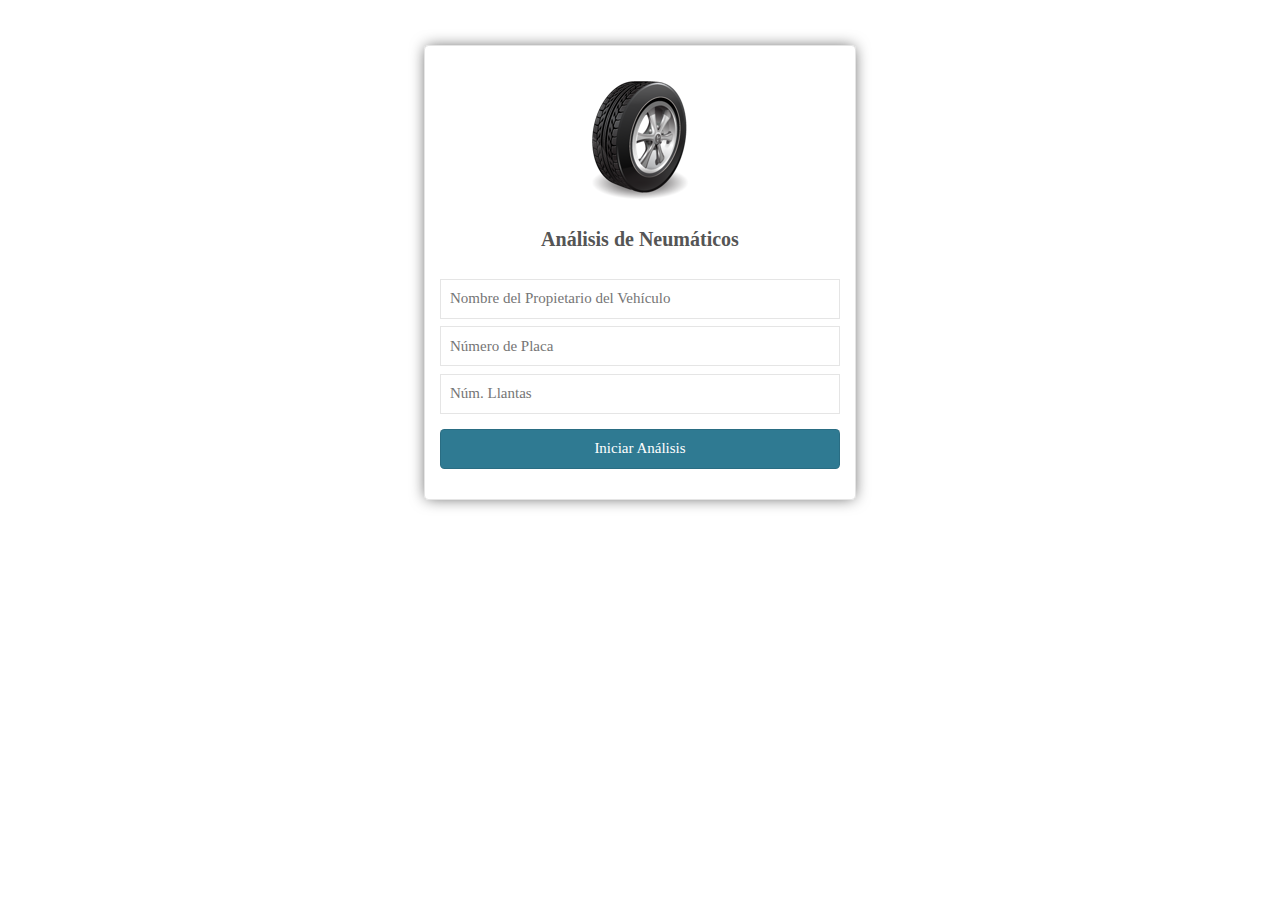
==== index.html @ b2f5f57e "actualiza" ====
<!DOCTYPE html>
<html lang="en">
<head>
	<meta charset="UTF-8">
	<title>Neumaticos</title>
	<link rel="stylesheet" href="css/main.css">
	<link rel="shortcut icon" type="image/x-icon" href="img/favicon.ico">
</head>
<body>
	<form id="formulario">
		<figure><img src="img/logotipo.png" alt=""></figure>
		<h1>An&aacute;lisis de Neum&aacute;ticos</h1>
		<input type="text" placeholder="Nombre del Propietario del Veh&iacute;culo" required="true" id="propietario">
		<input type="text" placeholder="N&uacute;mero de Placa" required="true" id="placa">
		<input type="number" step="1" min="1" max="8" placeholder="N&uacute;m. Llantas" required="true" id="num_llantas">
		
		<input type="submit" value="Iniciar An&aacute;lisis">
	</form>

	<form id="analisis">
		<figure><img src="img/logotipo.png" alt=""></figure>
		<h1 class="titulo">An&aacute;lisis 1 neum&aacute;tico</h1>
		<input type="button" value="Empezar" id="empezar">

		<div class="cargando">
			<figure><img src="img/cargando.gif" alt=""></figure>
			<p>Analizando im&aacute;genes de neum&aacute;tico y obteniendo datos del sensor...</p>
		</div>

		<input type="button" value="Cancelar" id="cancelar">
	</form>

	<div id="reporte">
		<div class="cabeza">			
			<h1>Reporte de An&aacute;lisis</h1>

			<p class="propietario">Nombre del Propietario: ---</p>
			<p class="placa">Placa: ---</p>
			<p class="num_llantas">N&uacute;mero de Llantas: ---</p>
		</div>
		
		<ul class="cuerpo" id="llantas">
		
		</ul>

		<input type="button" value="Imprimir Reporte" id="imprimir">
		<input type="button" value="Iniciar Nuevo An&aacute;lisis" id="nuevo">
	</div>

	<script src="js/jquery.min.js"></script>
	<script src="js/main.js"></script>
</body>
</html>
---- css/main.css ----
*{margin:0;padding:0;font-family:'Verdana';font-size:15px}body{padding:3em;}body #reporte{width:900px;margin:0 auto;padding:1em 1em 3em 1em;display:none;}body #reporte .cabeza{text-align:left;}body #reporte .cabeza figure,body #reporte .cabeza h1{display:inline-block;vertical-align:middle}body #reporte .cabeza figure{width:30px;}body #reporte .cabeza figure img{width:100%}body #reporte .cabeza h1{font-size:20px;padding:.5em 0}body #reporte .cabeza p{font-size:13px;color:#333;padding:.15em 2.7em}body #reporte .cuerpo{list-style:none;padding:1em 0;}body #reporte .cuerpo .item{display:block;padding:1em 2em;width:100%;border-bottom:1px solid rgba(0,0,0,0.1);}body #reporte .cuerpo .item h2{padding:.7em 0;color:#333}body #reporte .cuerpo .item .imagenes,body #reporte .cuerpo .item .informacion{display:inline-block;vertical-align:top;}body #reporte .cuerpo .item .imagenes figure,body #reporte .cuerpo .item .informacion figure{width:200px;display:inline-block;vertical-align:top;}body #reporte .cuerpo .item .imagenes figure img,body #reporte .cuerpo .item .informacion figure img{width:100%}body #reporte .cuerpo .item .informacion{padding:0 1em;}body #reporte .cuerpo .item .informacion p{display:block;font-size:13px;color:#666}body #reporte .cuerpo .item .informacion p:last-child{color:#222;font-weight:bold;padding:.5em 0}body #reporte .cuerpo .item:last-child{border-bottom:0}body #reporte input{width:200px;margin:1em 0 0 0;padding:.5em 1em;border:1px solid rgba(0,0,0,0.1);background:#2f7a92;color:#fff;cursor:pointer;display:inline-block;vertical-align:top}body form{padding:2em 1em;border:1px solid rgba(0,0,0,0.1);border-radius:.3em;width:400px;margin:0 auto;text-align:center;-webkit-box-shadow:0 0 15px -2px rgba(0,0,0,0.66);-moz-box-shadow:0 0 15px -2px rgba(0,0,0,0.66);box-shadow:0 0 15px -2px rgba(0,0,0,0.66);}body form h1{padding:1em 0;font-size:20px;color:#555}body form .cargando{text-align:center;display:none;padding:1em 0;}body form .cargando figure{width:50px;margin:0 auto;}body form .cargando figure img{width:100%}body form .cargando p{font-size:10px;color:#777}body form input{display:block;width:95%;margin:.5em 0;border:1px solid rgba(0,0,0,0.1);padding:.7em .6em}body form input[type='submit'],body form input[type='button']{width:100%;margin:1em 0 0 0;background:#2f7a92;color:#fff;cursor:pointer;border-radius:.3em}body form input[type='submit']:hover{background:#226c8a}body form input[type='button']:hover{background:#226c8a}body #analisis{display:none}
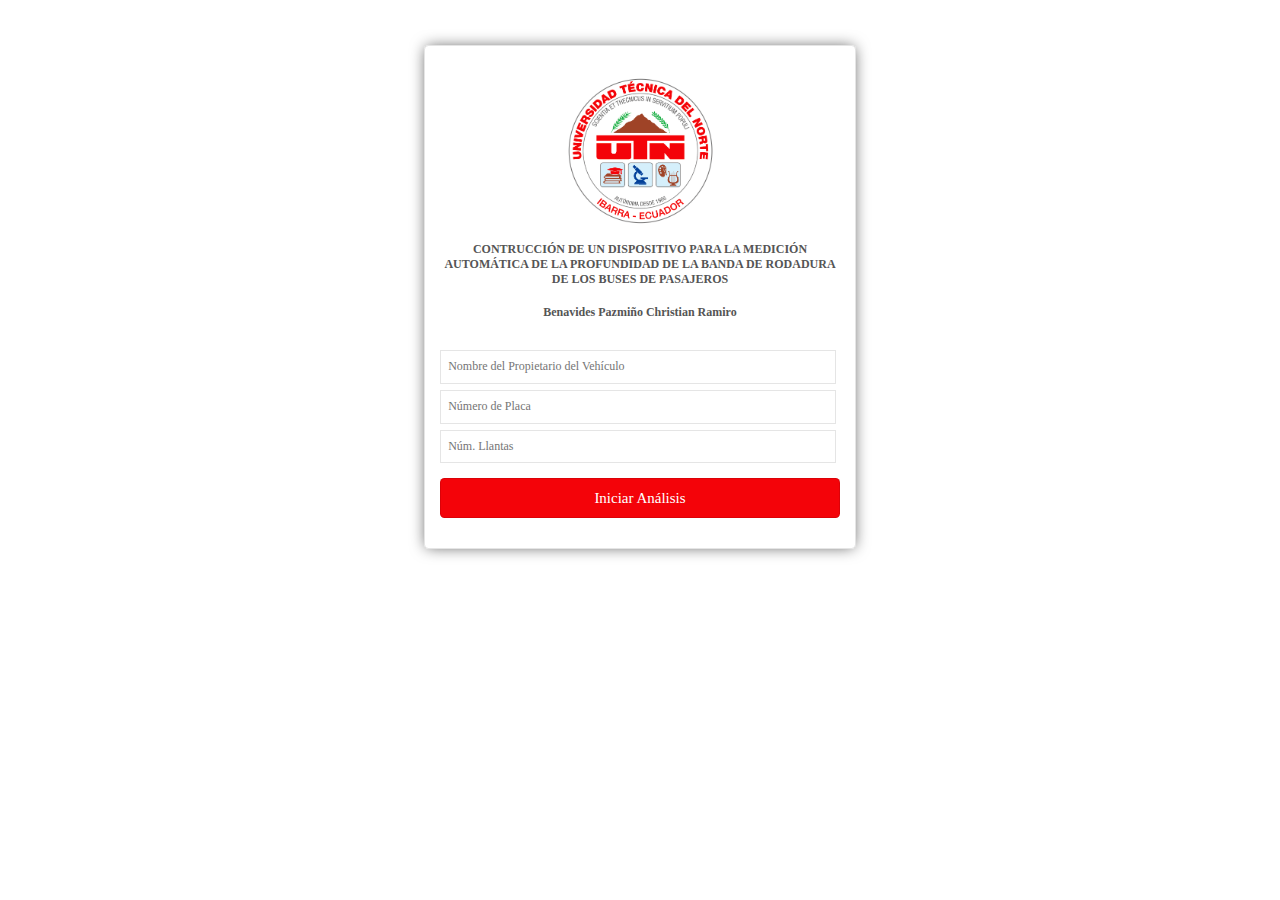
==== commit a75f3b5d: "actualizacion" ====
--- a/index.html
+++ b/index.html
@@ -8,8 +8,9 @@
 </head>
 <body>
 	<form id="formulario">
-		<figure><img src="img/logotipo.png" alt=""></figure>
-		<h1>An&aacute;lisis de Neum&aacute;ticos</h1>
+		<figure><img src="img/logo-utn.png" alt=""></figure>
+		<h1>CONTRUCCIÓN DE UN DISPOSITIVO PARA LA MEDICIÓN AUTOMÁTICA DE LA PROFUNDIDAD DE LA BANDA DE RODADURA DE LOS BUSES DE PASAJEROS</h1>
+		<h2>Benavides Pazmiño Christian Ramiro</h2>
 		<input type="text" placeholder="Nombre del Propietario del Veh&iacute;culo" required="true" id="propietario">
 		<input type="text" placeholder="N&uacute;mero de Placa" required="true" id="placa">
 		<input type="number" step="1" min="1" max="8" placeholder="N&uacute;m. Llantas" required="true" id="num_llantas">
@@ -18,7 +19,7 @@
 	</form>
 
 	<form id="analisis">
-		<figure><img src="img/logotipo.png" alt=""></figure>
+		<figure><img src="img/logo-utn.png" alt=""></figure>
 		<h1 class="titulo">An&aacute;lisis 1 neum&aacute;tico</h1>
 		<input type="button" value="Empezar" id="empezar">
 
@@ -31,12 +32,15 @@
 	</form>
 
 	<div id="reporte">
-		<div class="cabeza">			
-			<h1>Reporte de An&aacute;lisis</h1>
+		<div class="cabeza">
+			<figure><img src="img/logo-utn.png" alt=""></figure>
+			<div class="title">
+				<h1>Reporte de An&aacute;lisis</h1>
 
-			<p class="propietario">Nombre del Propietario: ---</p>
-			<p class="placa">Placa: ---</p>
-			<p class="num_llantas">N&uacute;mero de Llantas: ---</p>
+				<p class="propietario">Nombre del Propietario: ---</p>
+				<p class="placa">Placa: ---</p>
+				<p class="num_llantas">N&uacute;mero de Llantas: ---</p>
+			</div>
 		</div>
 		
 		<ul class="cuerpo" id="llantas">
--- a/css/main.css
+++ b/css/main.css
@@ -1 +1 @@
-*{margin:0;padding:0;font-family:'Verdana';font-size:15px}body{padding:3em;}body #reporte{width:900px;margin:0 auto;padding:1em 1em 3em 1em;display:none;}body #reporte .cabeza{text-align:left;}body #reporte .cabeza figure,body #reporte .cabeza h1{display:inline-block;vertical-align:middle}body #reporte .cabeza figure{width:30px;}body #reporte .cabeza figure img{width:100%}body #reporte .cabeza h1{font-size:20px;padding:.5em 0}body #reporte .cabeza p{font-size:13px;color:#333;padding:.15em 2.7em}body #reporte .cuerpo{list-style:none;padding:1em 0;}body #reporte .cuerpo .item{display:block;padding:1em 2em;width:100%;border-bottom:1px solid rgba(0,0,0,0.1);}body #reporte .cuerpo .item h2{padding:.7em 0;color:#333}body #reporte .cuerpo .item .imagenes,body #reporte .cuerpo .item .informacion{display:inline-block;vertical-align:top;}body #reporte .cuerpo .item .imagenes figure,body #reporte .cuerpo .item .informacion figure{width:200px;display:inline-block;vertical-align:top;}body #reporte .cuerpo .item .imagenes figure img,body #reporte .cuerpo .item .informacion figure img{width:100%}body #reporte .cuerpo .item .informacion{padding:0 1em;}body #reporte .cuerpo .item .informacion p{display:block;font-size:13px;color:#666}body #reporte .cuerpo .item .informacion p:last-child{color:#222;font-weight:bold;padding:.5em 0}body #reporte .cuerpo .item:last-child{border-bottom:0}body #reporte input{width:200px;margin:1em 0 0 0;padding:.5em 1em;border:1px solid rgba(0,0,0,0.1);background:#2f7a92;color:#fff;cursor:pointer;display:inline-block;vertical-align:top}body form{padding:2em 1em;border:1px solid rgba(0,0,0,0.1);border-radius:.3em;width:400px;margin:0 auto;text-align:center;-webkit-box-shadow:0 0 15px -2px rgba(0,0,0,0.66);-moz-box-shadow:0 0 15px -2px rgba(0,0,0,0.66);box-shadow:0 0 15px -2px rgba(0,0,0,0.66);}body form h1{padding:1em 0;font-size:20px;color:#555}body form .cargando{text-align:center;display:none;padding:1em 0;}body form .cargando figure{width:50px;margin:0 auto;}body form .cargando figure img{width:100%}body form .cargando p{font-size:10px;color:#777}body form input{display:block;width:95%;margin:.5em 0;border:1px solid rgba(0,0,0,0.1);padding:.7em .6em}body form input[type='submit'],body form input[type='button']{width:100%;margin:1em 0 0 0;background:#2f7a92;color:#fff;cursor:pointer;border-radius:.3em}body form input[type='submit']:hover{background:#226c8a}body form input[type='button']:hover{background:#226c8a}body #analisis{display:none}+*{margin:0;padding:0;font-family:'Verdana';font-size:15px}body{padding:3em;}body #reporte{width:900px;margin:0 auto;padding:1em 1em 3em 1em;display:none;}body #reporte .cabeza{text-align:left;}body #reporte .cabeza figure,body #reporte .cabeza .title{display:inline-block;vertical-align:middle}body #reporte .cabeza figure{width:100px;}body #reporte .cabeza figure img{width:100%}body #reporte .cabeza .title{padding:0 0 0 1em;}body #reporte .cabeza .title h1{font-size:16px;padding:.5em 0}body #reporte .cabeza .title p{font-size:13px;color:#333;padding:.15em 0}body #reporte .cuerpo{list-style:none;padding:1em 0;}body #reporte .cuerpo .item{display:block;padding:1em 2em;width:100%;border-bottom:1px solid rgba(0,0,0,0.1);}body #reporte .cuerpo .item h2{padding:.7em 0;color:#333}body #reporte .cuerpo .item .imagenes,body #reporte .cuerpo .item .informacion{display:inline-block;vertical-align:top;}body #reporte .cuerpo .item .imagenes figure,body #reporte .cuerpo .item .informacion figure{width:200px;display:inline-block;vertical-align:top;}body #reporte .cuerpo .item .imagenes figure img,body #reporte .cuerpo .item .informacion figure img{width:100%}body #reporte .cuerpo .item .informacion{padding:0 1em;}body #reporte .cuerpo .item .informacion p{display:block;font-size:13px;color:#666}body #reporte .cuerpo .item .informacion p:last-child{color:#222;font-weight:bold;padding:.5em 0}body #reporte .cuerpo .item:last-child{border-bottom:0}body #reporte input{width:200px;margin:1em 0 0 0;padding:.5em 1em;border:1px solid rgba(0,0,0,0.1);background:#f40309;color:#fff;cursor:pointer;display:inline-block;vertical-align:top}body form{padding:2em 1em;border:1px solid rgba(0,0,0,0.1);border-radius:.3em;width:400px;margin:0 auto;text-align:center;-webkit-box-shadow:0 0 15px -2px rgba(0,0,0,0.66);-moz-box-shadow:0 0 15px -2px rgba(0,0,0,0.66);box-shadow:0 0 15px -2px rgba(0,0,0,0.66);}body form figure{width:150px;margin:0 auto;}body form figure img{width:100%}body form h1{padding:1em 0;font-size:12px;color:#555}body form .titulo{font-size:15px}body form h2{padding:.5em 0 2em 0;font-size:12px;color:#555}body form .cargando{text-align:center;display:none;padding:1em 0;}body form .cargando figure{width:50px;margin:0 auto;}body form .cargando figure img{width:100%}body form .cargando p{font-size:10px;color:#777}body form input{display:block;width:95%;margin:.5em 0;border:1px solid rgba(0,0,0,0.1);padding:.7em .6em;font-size:12px}body form input[type='submit'],body form input[type='button']{width:100%;margin:1em 0 0 0;background:#f40309;color:#fff;cursor:pointer;border-radius:.3em;font-size:15px}body form input[type='submit']:hover{background:#b90309}body form input[type='button']:hover{background:#b90309}body #analisis{display:none}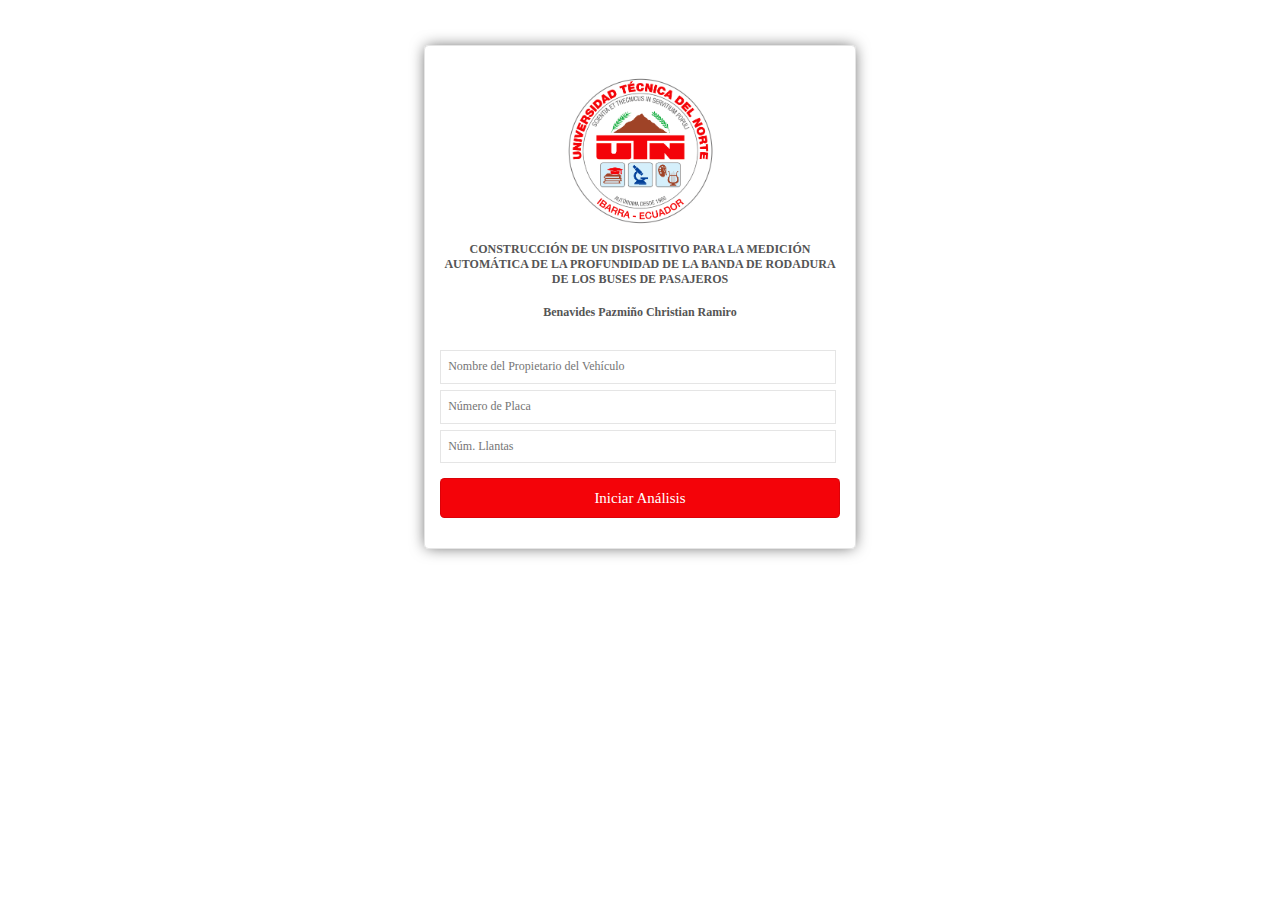
==== commit 0350353c: "actualiza" ====
--- a/index.html
+++ b/index.html
@@ -9,7 +9,7 @@
 <body>
 	<form id="formulario">
 		<figure><img src="img/logo-utn.png" alt=""></figure>
-		<h1>CONTRUCCIÓN DE UN DISPOSITIVO PARA LA MEDICIÓN AUTOMÁTICA DE LA PROFUNDIDAD DE LA BANDA DE RODADURA DE LOS BUSES DE PASAJEROS</h1>
+		<h1>CONSTRUCCIÓN DE UN DISPOSITIVO PARA LA MEDICIÓN AUTOMÁTICA DE LA PROFUNDIDAD DE LA BANDA DE RODADURA DE LOS BUSES DE PASAJEROS</h1>
 		<h2>Benavides Pazmiño Christian Ramiro</h2>
 		<input type="text" placeholder="Nombre del Propietario del Veh&iacute;culo" required="true" id="propietario">
 		<input type="text" placeholder="N&uacute;mero de Placa" required="true" id="placa">
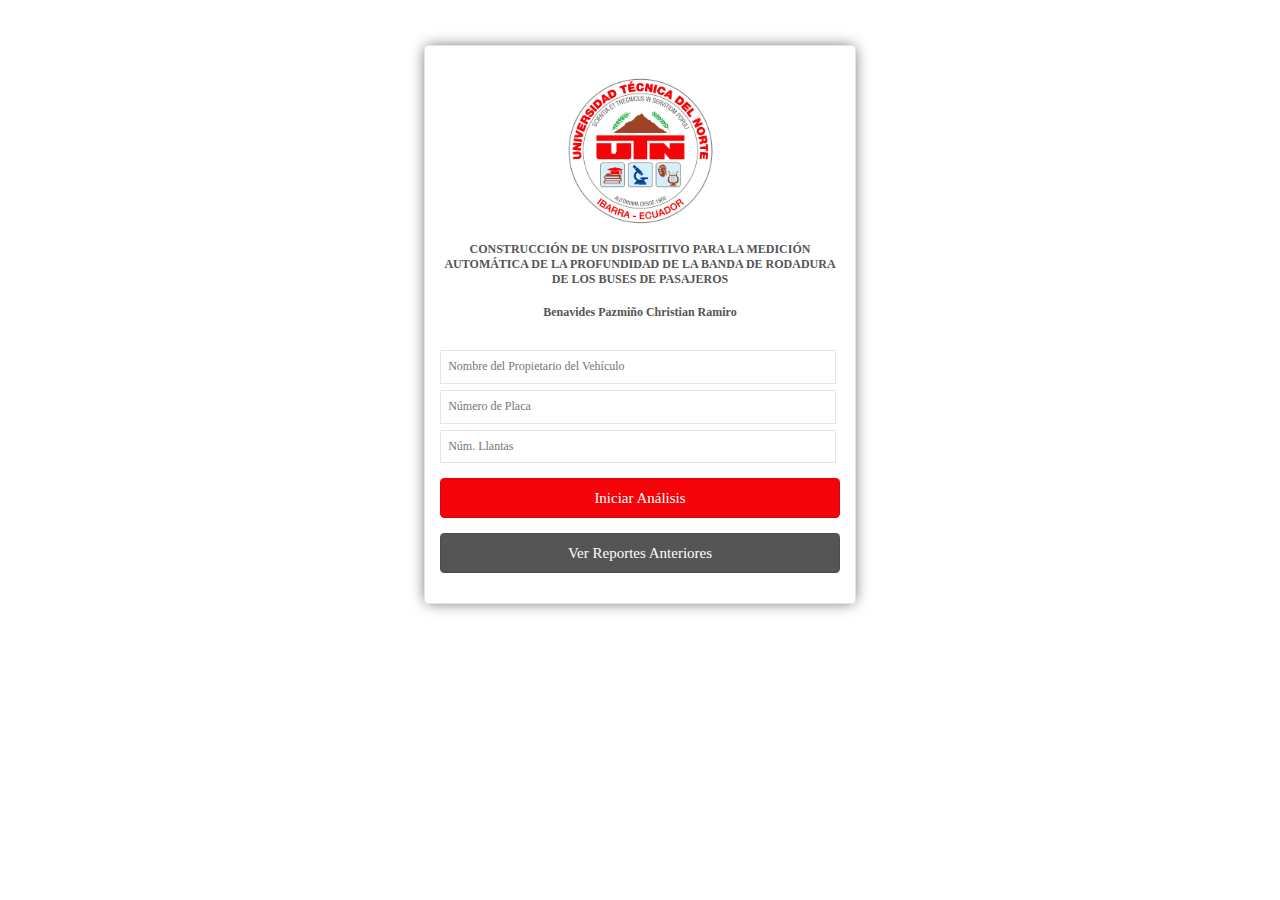
==== commit 32170556: "actualiza" ====
--- a/index.html
+++ b/index.html
@@ -16,6 +16,7 @@
 		<input type="number" step="1" min="1" max="8" placeholder="N&uacute;m. Llantas" required="true" id="num_llantas">
 		
 		<input type="submit" value="Iniciar An&aacute;lisis">
+		<input type="button" value="Ver Reportes Anteriores">
 	</form>
 
 	<form id="analisis">
--- a/css/main.css
+++ b/css/main.css
@@ -1 +1 @@
-*{margin:0;padding:0;font-family:'Verdana';font-size:15px}body{padding:3em;}body #reporte{width:900px;margin:0 auto;padding:1em 1em 3em 1em;display:none;}body #reporte .cabeza{text-align:left;}body #reporte .cabeza figure,body #reporte .cabeza .title{display:inline-block;vertical-align:middle}body #reporte .cabeza figure{width:100px;}body #reporte .cabeza figure img{width:100%}body #reporte .cabeza .title{padding:0 0 0 1em;}body #reporte .cabeza .title h1{font-size:16px;padding:.5em 0}body #reporte .cabeza .title p{font-size:13px;color:#333;padding:.15em 0}body #reporte .cuerpo{list-style:none;padding:1em 0;}body #reporte .cuerpo .item{display:block;padding:1em 2em;width:100%;border-bottom:1px solid rgba(0,0,0,0.1);}body #reporte .cuerpo .item h2{padding:.7em 0;color:#333}body #reporte .cuerpo .item .imagenes,body #reporte .cuerpo .item .informacion{display:inline-block;vertical-align:top;}body #reporte .cuerpo .item .imagenes figure,body #reporte .cuerpo .item .informacion figure{width:200px;display:inline-block;vertical-align:top;}body #reporte .cuerpo .item .imagenes figure img,body #reporte .cuerpo .item .informacion figure img{width:100%}body #reporte .cuerpo .item .informacion{padding:0 1em;}body #reporte .cuerpo .item .informacion p{display:block;font-size:13px;color:#666}body #reporte .cuerpo .item .informacion p:last-child{color:#222;font-weight:bold;padding:.5em 0}body #reporte .cuerpo .item:last-child{border-bottom:0}body #reporte input{width:200px;margin:1em 0 0 0;padding:.5em 1em;border:1px solid rgba(0,0,0,0.1);background:#f40309;color:#fff;cursor:pointer;display:inline-block;vertical-align:top}body form{padding:2em 1em;border:1px solid rgba(0,0,0,0.1);border-radius:.3em;width:400px;margin:0 auto;text-align:center;-webkit-box-shadow:0 0 15px -2px rgba(0,0,0,0.66);-moz-box-shadow:0 0 15px -2px rgba(0,0,0,0.66);box-shadow:0 0 15px -2px rgba(0,0,0,0.66);}body form figure{width:150px;margin:0 auto;}body form figure img{width:100%}body form h1{padding:1em 0;font-size:12px;color:#555}body form .titulo{font-size:15px}body form h2{padding:.5em 0 2em 0;font-size:12px;color:#555}body form .cargando{text-align:center;display:none;padding:1em 0;}body form .cargando figure{width:50px;margin:0 auto;}body form .cargando figure img{width:100%}body form .cargando p{font-size:10px;color:#777}body form input{display:block;width:95%;margin:.5em 0;border:1px solid rgba(0,0,0,0.1);padding:.7em .6em;font-size:12px}body form input[type='submit'],body form input[type='button']{width:100%;margin:1em 0 0 0;background:#f40309;color:#fff;cursor:pointer;border-radius:.3em;font-size:15px}body form input[type='submit']:hover{background:#b90309}body form input[type='button']:hover{background:#b90309}body #analisis{display:none}+*{margin:0;padding:0;font-family:'Verdana';font-size:15px}body{padding:3em;}body #reporte{width:900px;margin:0 auto;padding:1em 1em 3em 1em;display:none;}body #reporte .cabeza{text-align:left;}body #reporte .cabeza figure,body #reporte .cabeza .title{display:inline-block;vertical-align:middle}body #reporte .cabeza figure{width:100px;}body #reporte .cabeza figure img{width:100%}body #reporte .cabeza .title{padding:0 0 0 1em;}body #reporte .cabeza .title h1{font-size:16px;padding:.5em 0}body #reporte .cabeza .title p{font-size:13px;color:#333;padding:.15em 0}body #reporte .cuerpo{list-style:none;padding:1em 0;}body #reporte .cuerpo .item{display:block;padding:1em 2em;width:100%;border-bottom:1px solid rgba(0,0,0,0.1);}body #reporte .cuerpo .item h2{padding:.7em 0;color:#333}body #reporte .cuerpo .item .imagenes,body #reporte .cuerpo .item .informacion{display:inline-block;vertical-align:top;}body #reporte .cuerpo .item .imagenes figure,body #reporte .cuerpo .item .informacion figure{width:200px;display:inline-block;vertical-align:top;}body #reporte .cuerpo .item .imagenes figure img,body #reporte .cuerpo .item .informacion figure img{width:100%}body #reporte .cuerpo .item .informacion{padding:0 1em;}body #reporte .cuerpo .item .informacion p{display:block;font-size:13px;color:#666}body #reporte .cuerpo .item .informacion p:last-child{color:#222;font-weight:bold;padding:.5em 0}body #reporte .cuerpo .item:last-child{border-bottom:0}body #reporte input{width:200px;margin:1em 0 0 0;padding:.5em 1em;border:1px solid rgba(0,0,0,0.1);background:#f40309;color:#fff;cursor:pointer;display:inline-block;vertical-align:top}body form{padding:2em 1em;border:1px solid rgba(0,0,0,0.1);border-radius:.3em;width:400px;margin:0 auto;text-align:center;-webkit-box-shadow:0 0 15px -2px rgba(0,0,0,0.66);-moz-box-shadow:0 0 15px -2px rgba(0,0,0,0.66);box-shadow:0 0 15px -2px rgba(0,0,0,0.66);}body form figure{width:150px;margin:0 auto;}body form figure img{width:100%}body form h1{padding:1em 0;font-size:12px;color:#555}body form .titulo{font-size:15px}body form h2{padding:.5em 0 2em 0;font-size:12px;color:#555}body form .cargando{text-align:center;display:none;padding:1em 0;}body form .cargando figure{width:50px;margin:0 auto;}body form .cargando figure img{width:100%}body form .cargando p{font-size:10px;color:#777}body form input{display:block;width:95%;margin:.5em 0;border:1px solid rgba(0,0,0,0.1);padding:.7em .6em;font-size:12px}body form input[type='submit'],body form input[type='button']{width:100%;margin:1em 0 0 0;background:#f40309;color:#fff;cursor:pointer;border-radius:.3em;font-size:15px}body form input[type='button']{background:#555}body form input[type='submit']:hover{background:#b90309}body form input[type='button']:hover{background:#b90309}body #analisis{display:none}